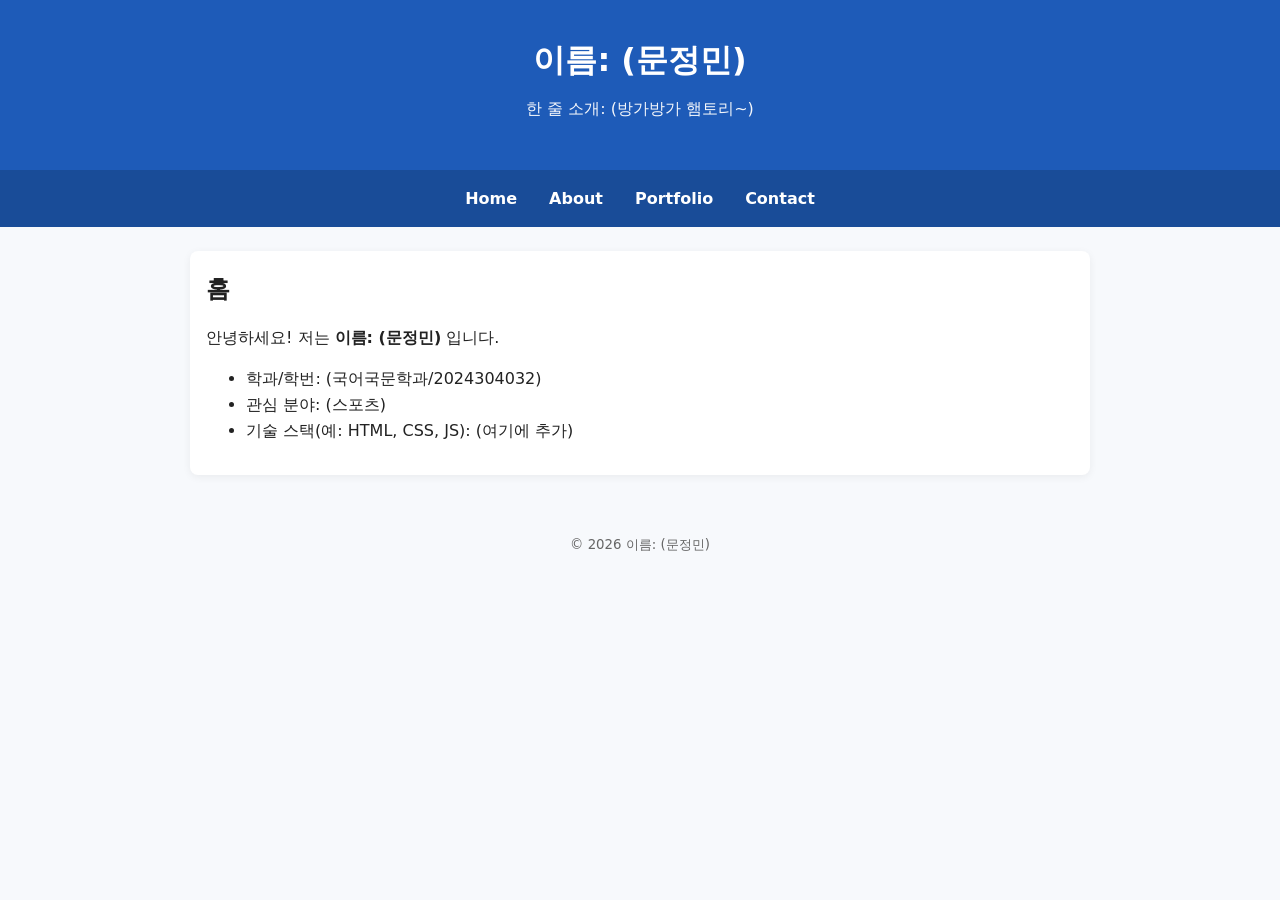
==== index.html @ f6707da1 "index.html" ====
<!DOCTYPE html>
<html lang="ko">
<head>
  <meta charset="UTF-8" />
  <meta name="viewport" content="width=device-width, initial-scale=1.0"/>
  <title>인터넷활용 실습 템플릿</title>
  <link rel="stylesheet" href="style.css">
</head>
<body>
<header>
  <h1>이름: (문정민)</h1>
  <p class="subtitle">한 줄 소개: (방가방가 햄토리~)</p>
</header>
<nav>
  <a href="index.html">Home</a>
  <a href="about.html">About</a>
  <a href="portfolio.html">Portfolio</a>
  <a href="contact.html">Contact</a>
</nav>
<main class="container">
<section>
  <h2>홈</h2>
  <p>안녕하세요! 저는 <strong>이름: (문정민)</strong> 입니다.</p>
  <ul>
    <li>학과/학번: (국어국문학과/2024304032)</li>
    <li>관심 분야: (스포츠)</li>
    <li>기술 스택(예: HTML, CSS, JS): (여기에 추가)</li>
  </ul>
</section>
</main>
<footer>
  <small>&copy; <span id="year"></span> 이름: (문정민)</small>
</footer>
<script src="script.js"></script>
</body>
</html>
---- style.css ----
/* =============================================================
   색상 테마는 "여기"에서 바꿉니다. (파랑 계열 기본)
   원하는 색상 코드로 아래 4가지만 바꿔보세요.
   ------------------------------------------------------------- */
:root {
  --primary: #1e5bb8;      /* 메인 포인트 색상 */
  --primary-dark: #194c98; /* 호버/진한 포인트 */
  --bg: #f7f9fc;           /* 전체 배경 색 */
  --text: #222222;         /* 본문 글자 색 */
}
/* ============================================================= */

* { box-sizing: border-box; }
body {
  margin: 0;
  font-family: system-ui, -apple-system, "Segoe UI", Roboto, "Noto Sans KR", Arial, sans-serif;
  background: var(--bg);
  color: var(--text);
  line-height: 1.6;
}

header {
  padding: 2rem 1rem;
  text-align: center;
  background: var(--primary);
  color: #ffffff;
}
header .subtitle { margin-top: .25rem; opacity: .95; }

nav {
  background: var(--primary-dark);
  display: flex;
  gap: 1rem;
  padding: .75rem 1rem;
  justify-content: center;
  flex-wrap: wrap;
}
nav a {
  color: #ffffff;
  text-decoration: none;
  font-weight: 600;
  padding: .25rem .5rem;
}
nav a:hover { text-decoration: underline; }

.container {
  max-width: 900px;
  margin: 1.5rem auto;
  padding: 1rem;
  background: #ffffff;
  border-radius: 8px;
  box-shadow: 0 2px 8px rgba(0,0,0,.06);
}

section { margin-bottom: 1rem; }
h1, h2, h3 { margin: .2rem 0 .6rem; }

.contact-form {
  display: grid;
  grid-template-columns: 1fr;
  gap: .5rem;
  margin-top: 1rem;
}
input, textarea {
  width: 100%;
  padding: .6rem;
  border: 1px solid #ddd;
  border-radius: 6px;
  font: inherit;
}
button {
  padding: .6rem .8rem;
  border: none;
  border-radius: 6px;
  background: var(--primary);
  color: #fff;
  cursor: pointer;
  font-weight: 600;
}
button:hover { background: var(--primary-dark); }

footer {
  text-align: center;
  padding: 2rem 1rem;
  color: #666;
}

@media (max-width: 600px) {
  header h1 { font-size: 1.25rem; }
  .container { margin: 1rem; padding: .75rem; }
}
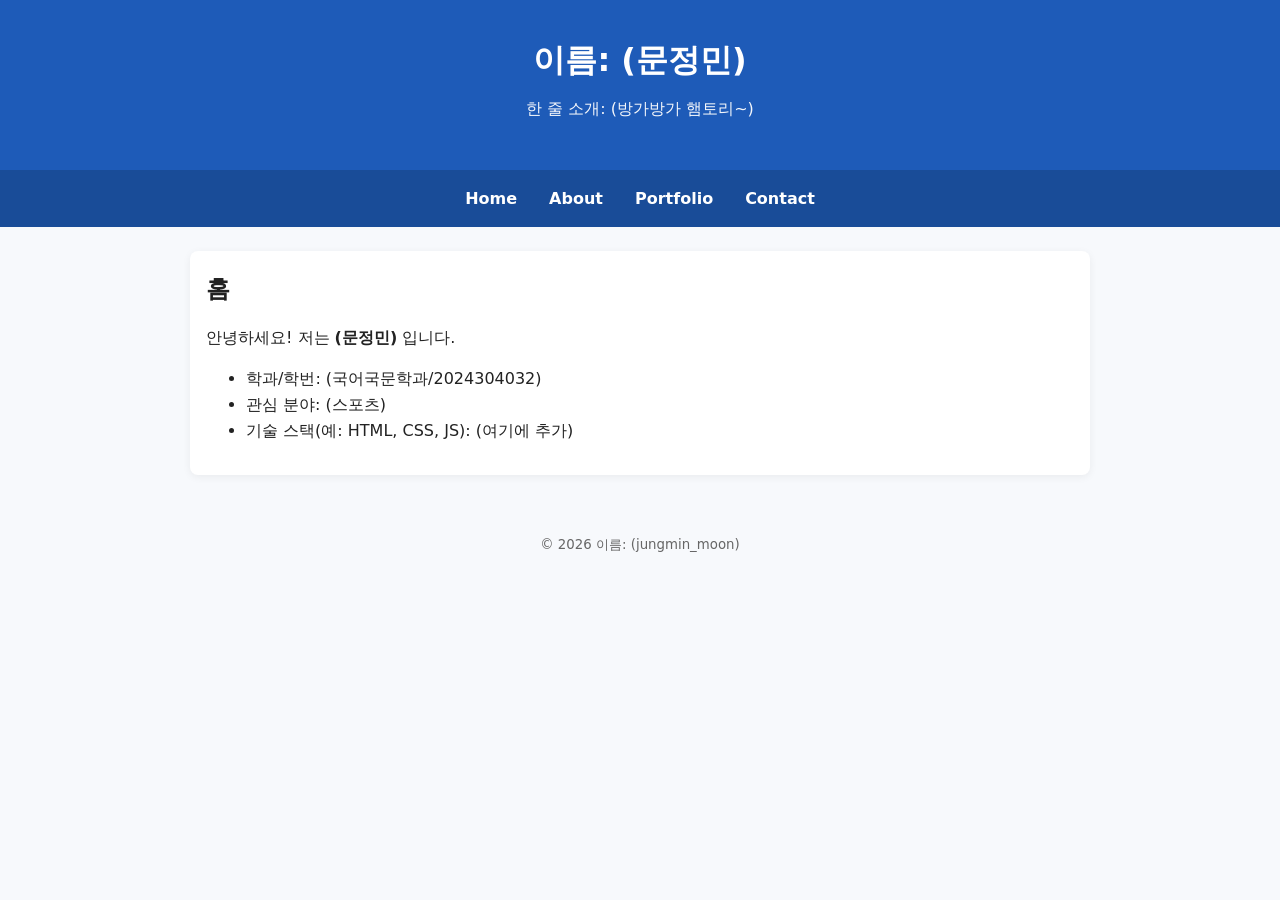
==== commit ba0641d7: "Update index.html" ====
--- a/index.html
+++ b/index.html
@@ -20,7 +20,7 @@
 <main class="container">
 <section>
   <h2>홈</h2>
-  <p>안녕하세요! 저는 <strong>이름: (문정민)</strong> 입니다.</p>
+  <p>안녕하세요! 저는 <strong>(문정민)</strong> 입니다.</p>
   <ul>
     <li>학과/학번: (국어국문학과/2024304032)</li>
     <li>관심 분야: (스포츠)</li>
@@ -29,7 +29,7 @@
 </section>
 </main>
 <footer>
-  <small>&copy; <span id="year"></span> 이름: (문정민)</small>
+  <small>&copy; <span id="year"></span> 이름: (jungmin_moon)</small>
 </footer>
 <script src="script.js"></script>
 </body>
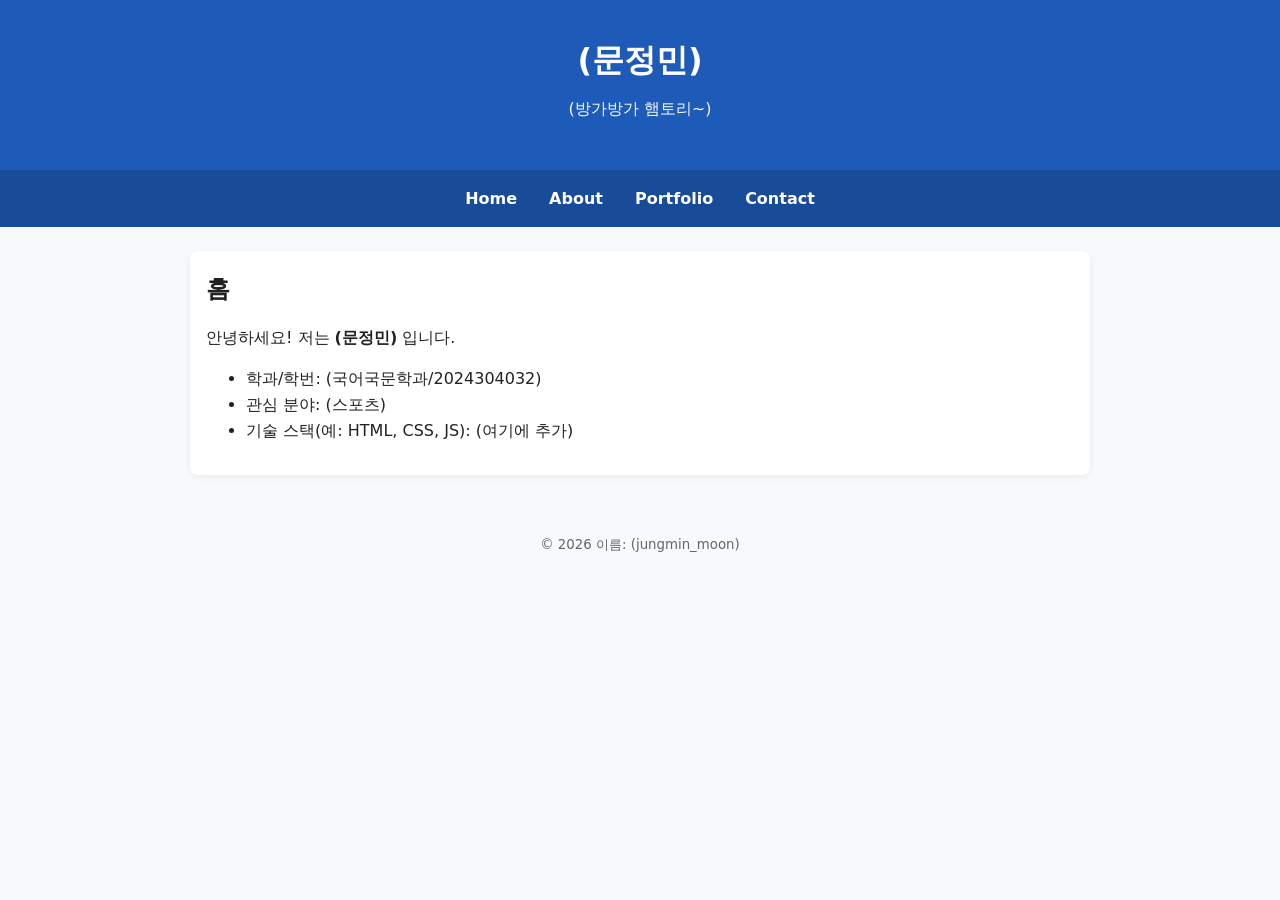
==== commit 257455c4: "Update index.html" ====
--- a/index.html
+++ b/index.html
@@ -8,8 +8,8 @@
 </head>
 <body>
 <header>
-  <h1>이름: (문정민)</h1>
-  <p class="subtitle">한 줄 소개: (방가방가 햄토리~)</p>
+  <h1>(문정민)</h1>
+  <p class="subtitle">(방가방가 햄토리~)</p>
 </header>
 <nav>
   <a href="index.html">Home</a>
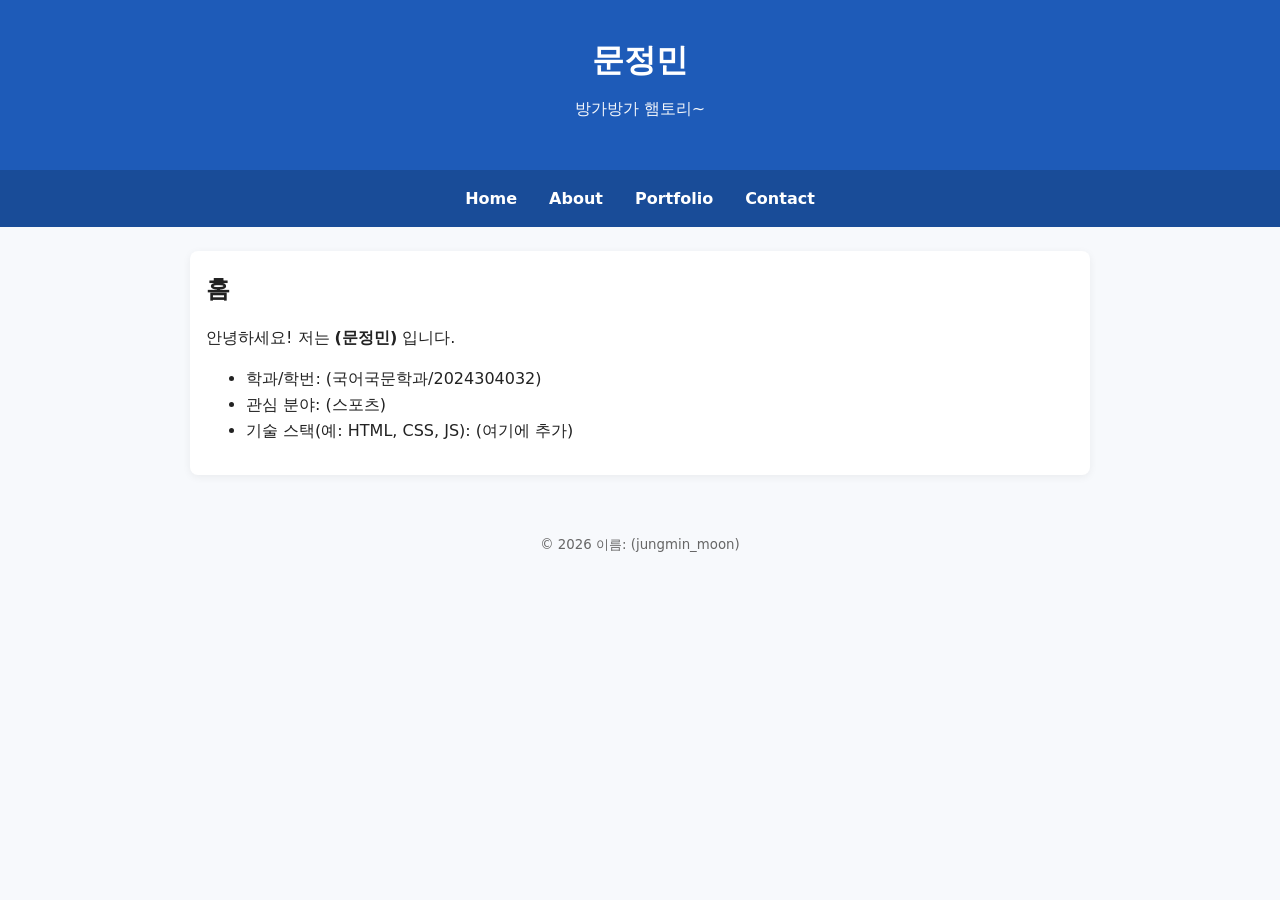
==== commit 20289ae9: "Update index.html" ====
--- a/index.html
+++ b/index.html
@@ -8,8 +8,8 @@
 </head>
 <body>
 <header>
-  <h1>(문정민)</h1>
-  <p class="subtitle">(방가방가 햄토리~)</p>
+  <h1>문정민</h1>
+  <p class="subtitle">방가방가 햄토리~</p>
 </header>
 <nav>
   <a href="index.html">Home</a>
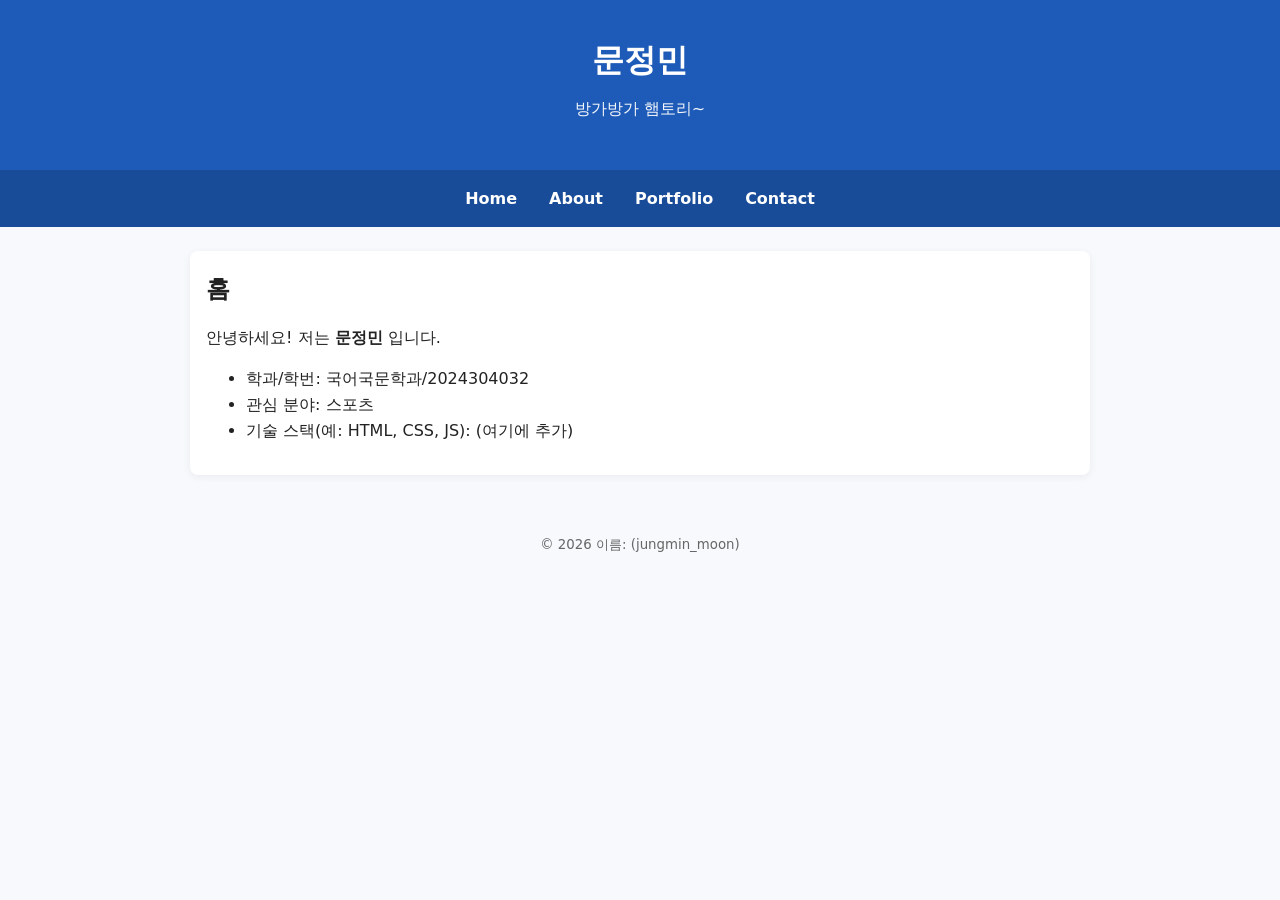
==== commit 56e0d744: "Update index.html" ====
--- a/index.html
+++ b/index.html
@@ -20,10 +20,10 @@
 <main class="container">
 <section>
   <h2>홈</h2>
-  <p>안녕하세요! 저는 <strong>(문정민)</strong> 입니다.</p>
+  <p>안녕하세요! 저는 <strong>문정민</strong> 입니다.</p>
   <ul>
-    <li>학과/학번: (국어국문학과/2024304032)</li>
-    <li>관심 분야: (스포츠)</li>
+    <li>학과/학번: 국어국문학과/2024304032</li>
+    <li>관심 분야: 스포츠</li>
     <li>기술 스택(예: HTML, CSS, JS): (여기에 추가)</li>
   </ul>
 </section>
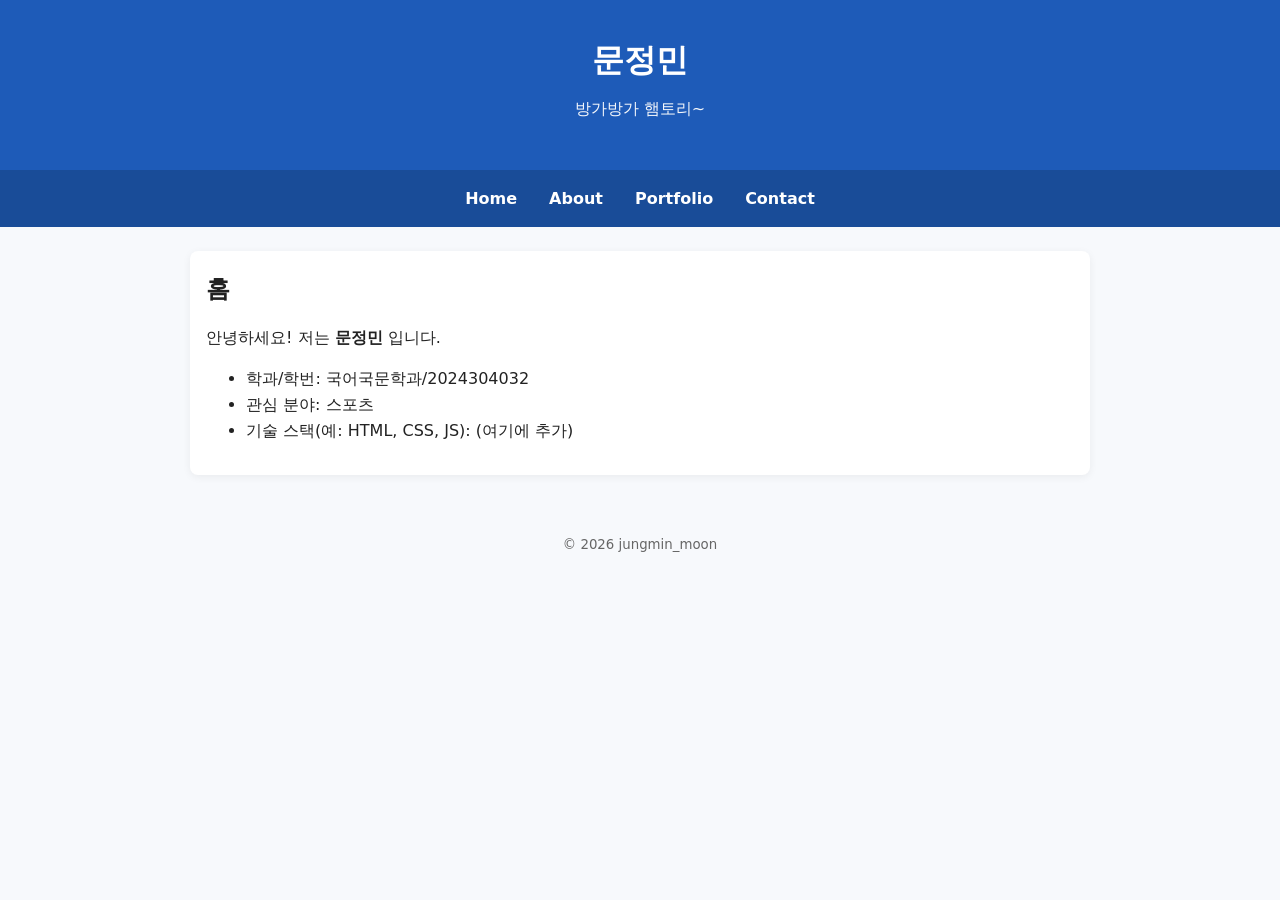
==== commit b47c6f84: "Update index.html" ====
--- a/index.html
+++ b/index.html
@@ -29,7 +29,7 @@
 </section>
 </main>
 <footer>
-  <small>&copy; <span id="year"></span> 이름: (jungmin_moon)</small>
+  <small>&copy; <span id="year"></span> jungmin_moon</small>
 </footer>
 <script src="script.js"></script>
 </body>
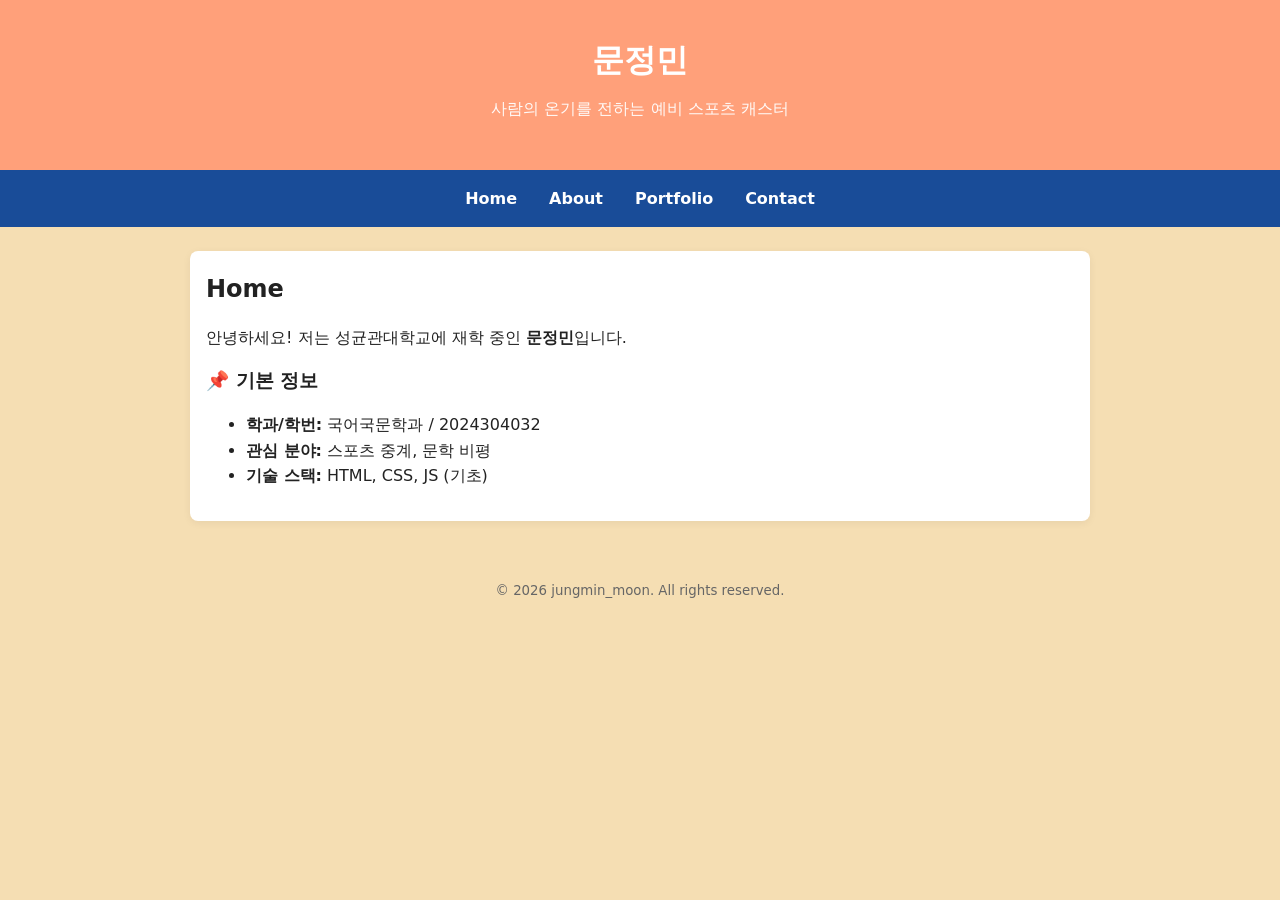
==== commit 5afdd615: "Update index.html" ====
--- a/index.html
+++ b/index.html
@@ -3,33 +3,38 @@
 <head>
   <meta charset="UTF-8" />
   <meta name="viewport" content="width=device-width, initial-scale=1.0"/>
-  <title>인터넷활용 실습 템플릿</title>
+  <title>문정민 포트폴리오</title>
   <link rel="stylesheet" href="style.css">
 </head>
 <body>
 <header>
   <h1>문정민</h1>
-  <p class="subtitle">방가방가 햄토리~</p>
+  <p class="subtitle">사람의 온기를 전하는 예비 스포츠 캐스터</p>
 </header>
 <nav>
-  <a href="index.html">Home</a>
+  <a href="index.html" class="active">Home</a>
   <a href="about.html">About</a>
   <a href="portfolio.html">Portfolio</a>
   <a href="contact.html">Contact</a>
 </nav>
 <main class="container">
-<section>
-  <h2>홈</h2>
-  <p>안녕하세요! 저는 <strong>문정민</strong> 입니다.</p>
-  <ul>
-    <li>학과/학번: 국어국문학과/2024304032</li>
-    <li>관심 분야: 스포츠</li>
-    <li>기술 스택(예: HTML, CSS, JS): (여기에 추가)</li>
-  </ul>
-</section>
+  <section class="intro-card">
+    <h2>Home</h2>
+    <p>안녕하세요! 저는 성균관대학교에 재학 중인 <strong>문정민</strong>입니다.</p>
+    <div class="info-grid">
+      <div class="info-box">
+        <h3>📌 기본 정보</h3>
+        <ul>
+          <li><strong>학과/학번:</strong> 국어국문학과 / 2024304032</li>
+          <li><strong>관심 분야:</strong> 스포츠 중계, 문학 비평</li>
+          <li><strong>기술 스택:</strong> HTML, CSS, JS (기초)</li>
+        </ul>
+      </div>
+    </div>
+  </section>
 </main>
 <footer>
-  <small>&copy; <span id="year"></span> jungmin_moon</small>
+  <small>&copy; <span id="year"></span> jungmin_moon. All rights reserved.</small>
 </footer>
 <script src="script.js"></script>
 </body>
--- a/style.css
+++ b/style.css
@@ -3,9 +3,9 @@
    원하는 색상 코드로 아래 4가지만 바꿔보세요.
    ------------------------------------------------------------- */
 :root {
-  --primary: #1e5bb8;      /* 메인 포인트 색상 */
+  --primary: #ffa07a;      /* 메인 포인트 색상 */
   --primary-dark: #194c98; /* 호버/진한 포인트 */
-  --bg: #f7f9fc;           /* 전체 배경 색 */
+  --bg: #F5DEB3;           /* 전체 배경 색 */
   --text: #222222;         /* 본문 글자 색 */
 }
 /* ============================================================= */
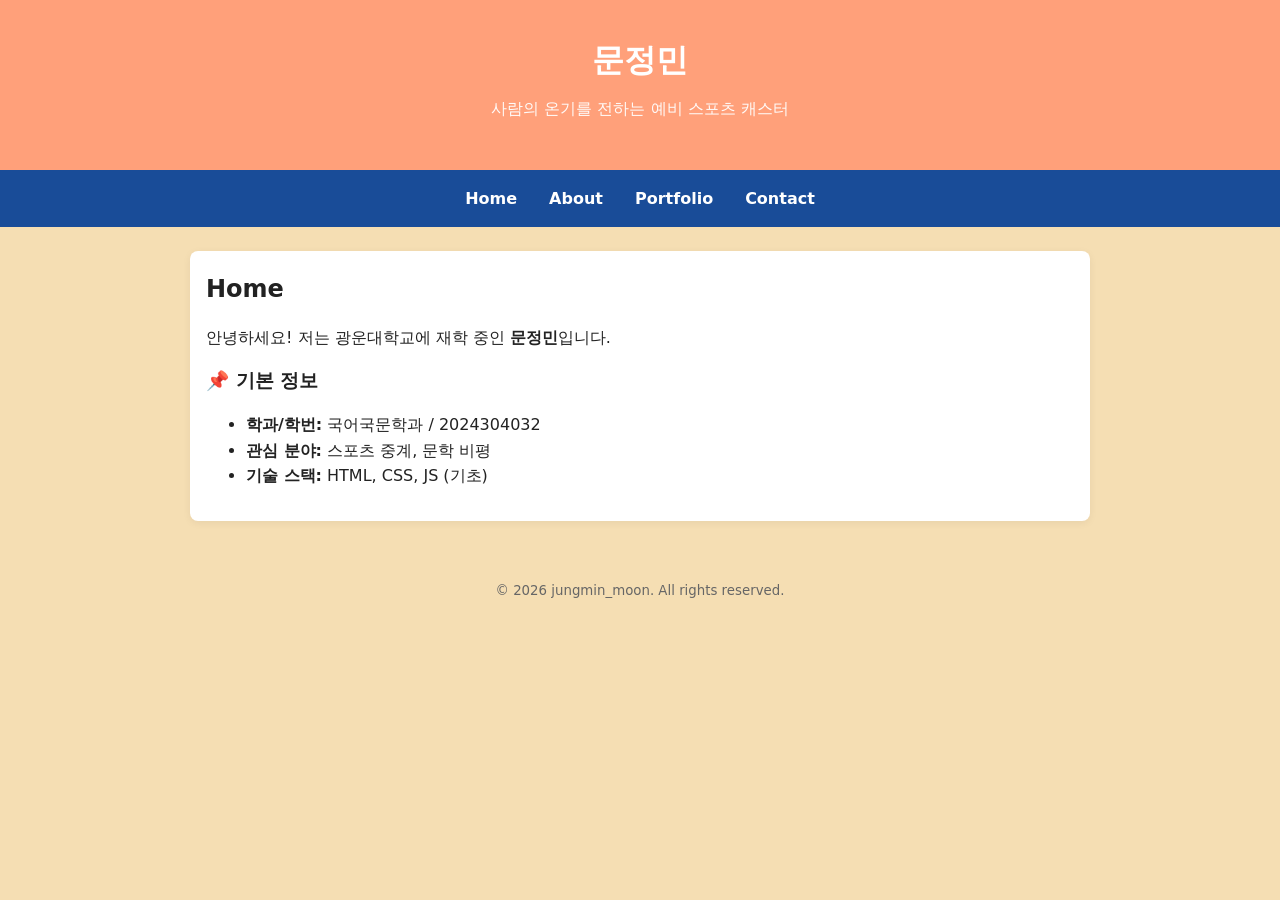
==== commit d949a49d: "Update index.html" ====
--- a/index.html
+++ b/index.html
@@ -20,7 +20,7 @@
 <main class="container">
   <section class="intro-card">
     <h2>Home</h2>
-    <p>안녕하세요! 저는 성균관대학교에 재학 중인 <strong>문정민</strong>입니다.</p>
+    <p>안녕하세요! 저는 광운대학교에 재학 중인 <strong>문정민</strong>입니다.</p>
     <div class="info-grid">
       <div class="info-box">
         <h3>📌 기본 정보</h3>
